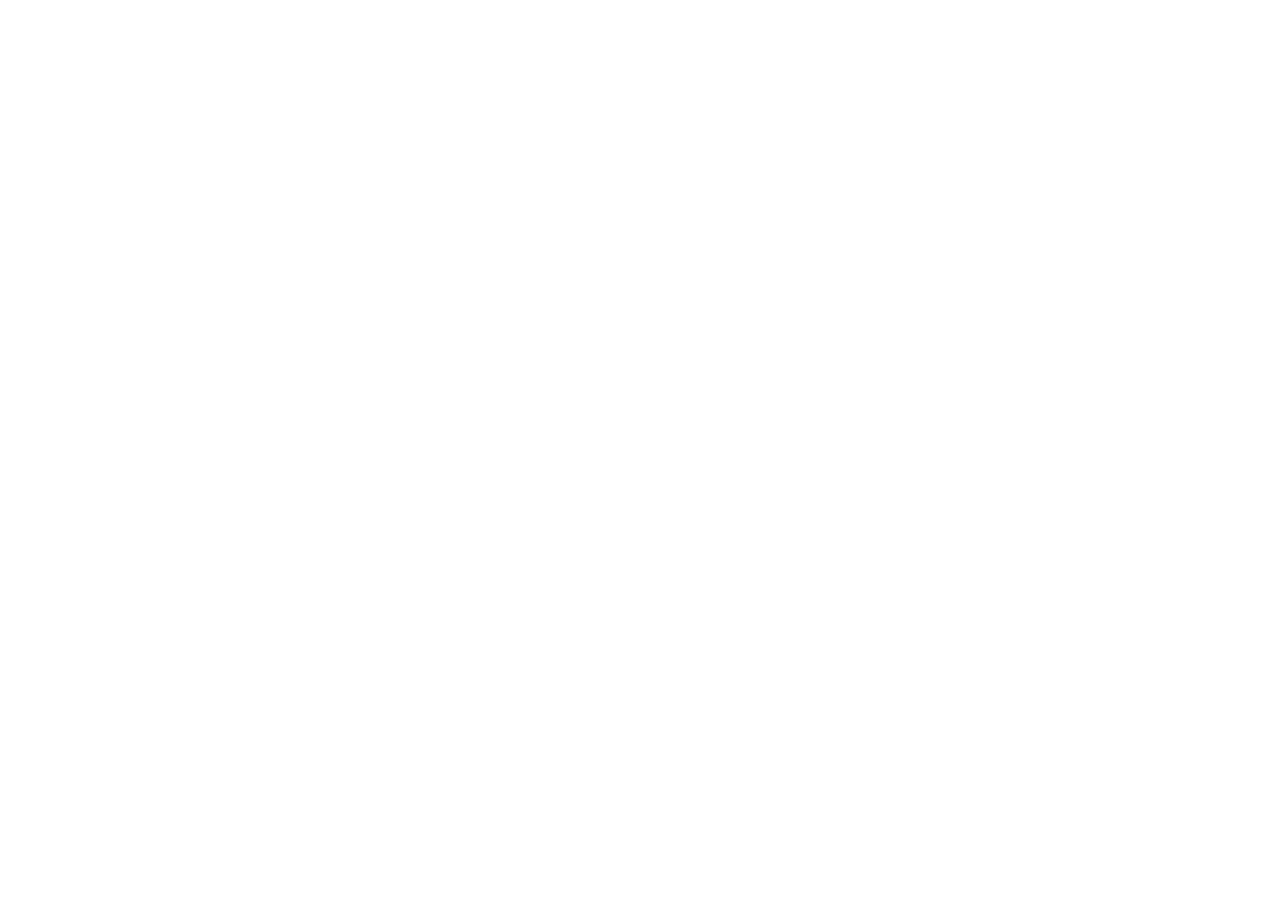
==== first-project/index.html @ 6ab4ee69 "starting first challenge :tada:" ====
<!DOCTYPE html>
<html lang="en">
<head>
    <meta charset="UTF-8">
    <meta name="viewport" content="width=device-width, initial-scale=1.0">
    <link rel="stylesheet" href="css/index.css">
    <title>Document</title>
</head>
<body>
    <header>

    </header>

    <main>
        <section></section>
        <section></section>

    </main>

    <footer>

    </footer>

    <script src="script/index.js"></script>

</body>
</html>
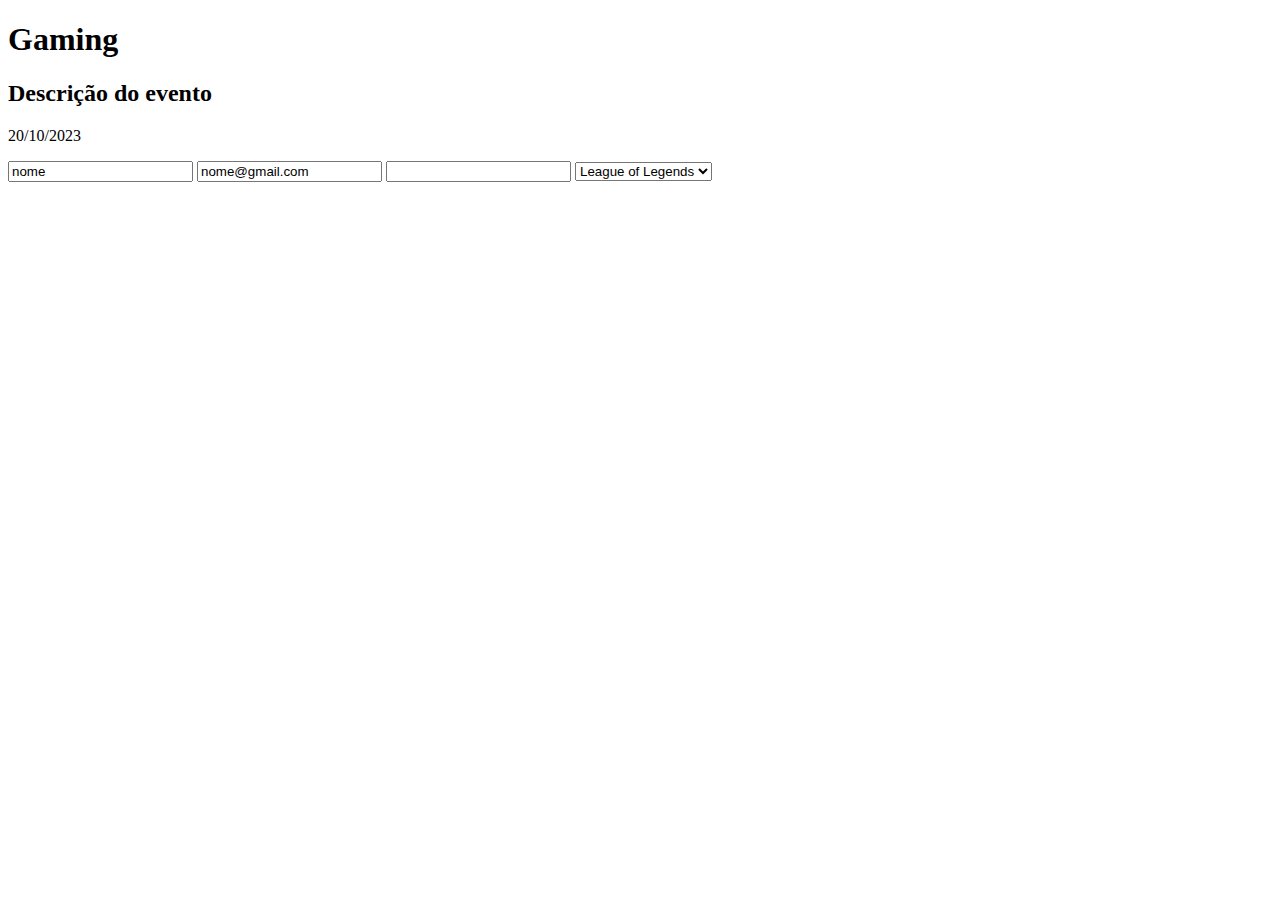
==== commit 67ce1d94: "initial commit :tada:" ====
--- a/first-project/index.html
+++ b/first-project/index.html
@@ -12,8 +12,24 @@
     </header>
 
     <main>
-        <section></section>
-        <section></section>
+        <section>
+            <h1>Gaming</h1>
+            <h2>Descrição do evento</h2>
+            <p>20/10/2023</p>
+        </section>
+        <section id = "forms">
+            <input type="text" name="" id="" value="nome">
+            <input type="email" name="" id="" value="nome@gmail.com">
+            <input type="password" name="" id="">
+            <select name="" id="">
+                <option value="">League of Legends</option>
+                <option value="">Counter-Strike</option>
+                <option value="">Call of Duty</option>
+                <option value="">Minecraft</option>
+                <INPUt:btn>Enviar</INPUt:btn>
+            </select>
+
+        </section>
 
     </main>
 
